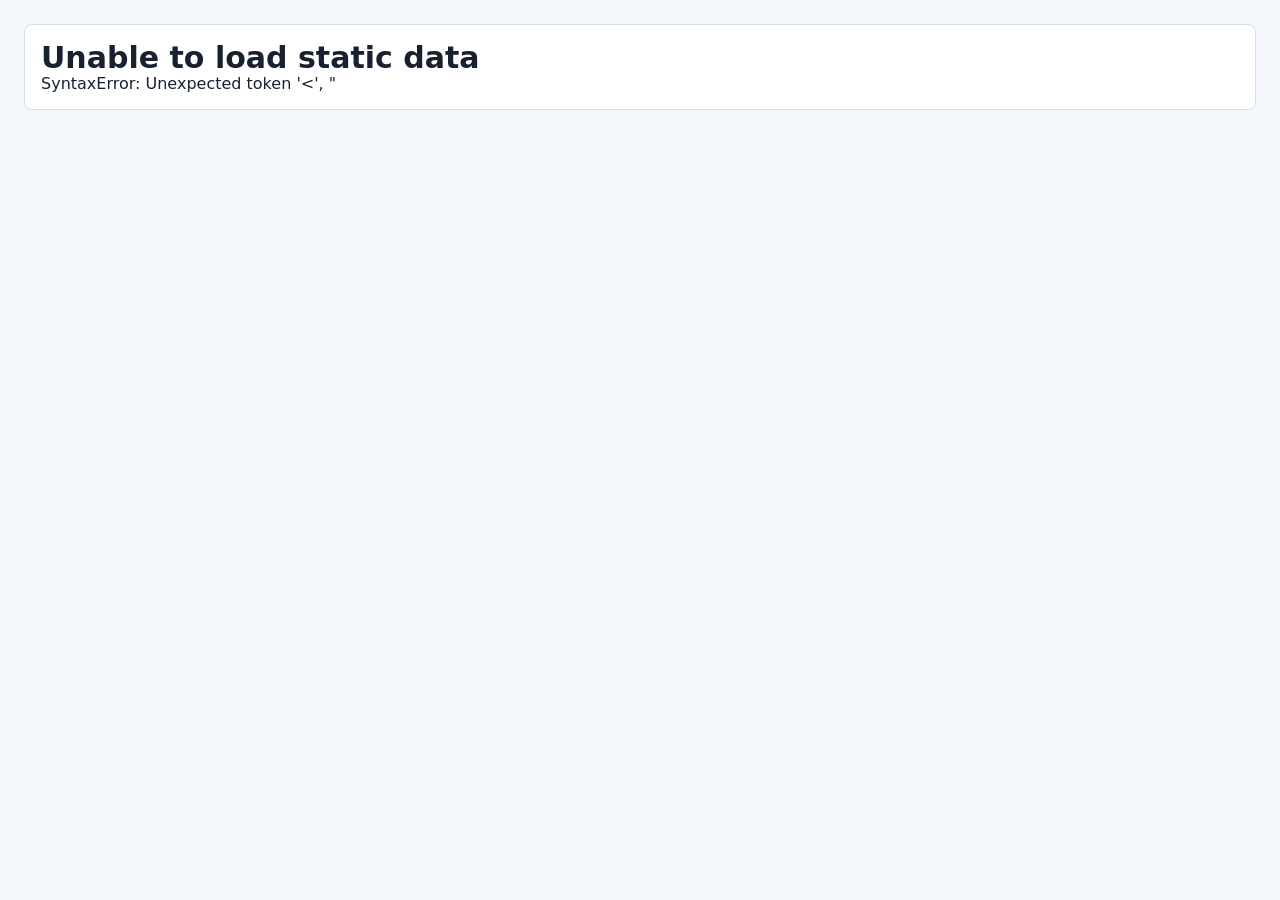
==== pages/index.html @ bff1cbf1 "Add crescent visibility app and Pages dashboard" ====
<!doctype html>
<html lang="en">
  <head>
    <meta charset="utf-8">
    <meta name="viewport" content="width=device-width, initial-scale=1">
    <title>Crescent Visibility</title>
    <link rel="stylesheet" href="styles.css">
  </head>
  <body>
    <header class="topbar">
      <div>
        <p class="eyebrow">Skyfield crescent visibility</p>
        <h1>Crescent Visibility</h1>
      </div>
      <nav>
        <a href="#dashboard">Dashboard</a>
        <a href="#docs">Docs</a>
        <a href="docs/CRESCENT_VISIBILITY.md">Raw docs</a>
      </nav>
    </header>

    <main id="dashboard">
      <section class="controls" aria-label="Controls">
        <label>
          Location
          <select id="locationSelect"></select>
        </label>
        <button id="currentButton" type="button" title="Use browser date, time, and location when available.">Use current</button>
        <label>
          Date
          <select id="dateSelect"></select>
        </label>
        <label>
          Time sweep
          <input id="timeSlider" type="range" min="0" max="0" value="0">
          <span id="timeLabel"></span>
        </label>
        <label>
          Visibility metric
          <select id="metricSelect"></select>
        </label>
        <button class="info" type="button" data-info="metric" aria-label="Visibility metric info">i</button>
        <label>
          Projection
          <select id="projectionSelect">
            <option value="equirectangular">Plate Carree</option>
            <option value="orthographic">Orthographic</option>
          </select>
        </label>
        <button class="info" type="button" data-info="projection" aria-label="Projection info">i</button>
      </section>

      <section class="status-grid">
        <article>
          <span>Metric result</span>
          <strong id="scoreCard">--</strong>
          <small id="labelCard">--</small>
        </article>
        <article>
          <span>Moon birth UTC</span>
          <strong id="birthCard">--</strong>
          <small id="nextBirthCard">--</small>
        </article>
        <article>
          <span>Sunset / moonset UTC</span>
          <strong id="setCard">--</strong>
          <small id="lagCard">--</small>
        </article>
        <article>
          <span>Islamic geometry gate</span>
          <strong id="gateCard">--</strong>
          <small id="gateDetailCard">--</small>
        </article>
      </section>

      <section class="split">
        <div class="panel map-panel">
          <div class="panel-title">
            <h2>Earth Visibility Map</h2>
            <p>Hover sampled positions for granular model details.</p>
          </div>
          <canvas id="mapCanvas" width="1120" height="560"></canvas>
          <div id="tooltip" class="tooltip" hidden></div>
        </div>
        <div class="panel">
          <div class="panel-title">
            <h2>Selected Position</h2>
            <p id="positionText"></p>
          </div>
          <dl id="detailList" class="details"></dl>
        </div>
      </section>

      <section class="split">
        <div class="panel">
          <div class="panel-title">
            <h2>Visibility Across Time</h2>
            <p>Same location and date, swept across the local evening.</p>
          </div>
          <svg id="timeChart" viewBox="0 0 720 320" role="img" aria-label="Visibility over time"></svg>
        </div>
        <div class="panel">
          <div class="panel-title">
            <h2>Visibility Across Date</h2>
            <p>Same location and local time, swept across available dates.</p>
          </div>
          <svg id="dateChart" viewBox="0 0 720 320" role="img" aria-label="Visibility over date"></svg>
        </div>
      </section>

      <section class="panel model-panel">
        <div class="panel-title">
          <h2>Model Status</h2>
          <p>The dropdown names state whether each metric is real formula-based, exploratory, or legacy.</p>
        </div>
        <div id="modelStatus" class="model-status"></div>
      </section>

      <section id="docs" class="panel docs-panel">
        <div class="panel-title">
          <h2>Documentation</h2>
          <p>Implementation notes, model formulas, sources, limitations, and sighting gates.</p>
        </div>
        <pre id="docsText">Loading documentation...</pre>
      </section>
    </main>

    <script src="app.js"></script>
  </body>
</html>
---- pages/styles.css ----
:root {
  color-scheme: light;
  --ink: #18212f;
  --muted: #596675;
  --line: #d7dde6;
  --panel: #ffffff;
  --bg: #f3f6fa;
  --accent: #0f766e;
  --accent-2: #7c3aed;
  --bad: #b42318;
  --ok: #087443;
}

* {
  box-sizing: border-box;
}

body {
  margin: 0;
  background: var(--bg);
  color: var(--ink);
  font-family: Inter, ui-sans-serif, system-ui, -apple-system, BlinkMacSystemFont, "Segoe UI", sans-serif;
}

.topbar {
  display: flex;
  align-items: center;
  justify-content: space-between;
  gap: 24px;
  padding: 20px 32px;
  background: #ffffff;
  border-bottom: 1px solid var(--line);
  position: sticky;
  top: 0;
  z-index: 5;
}

h1,
h2,
p {
  margin: 0;
}

h1 {
  font-size: 30px;
  line-height: 1.1;
}

h2 {
  font-size: 18px;
}

.eyebrow {
  color: var(--accent);
  font-size: 13px;
  font-weight: 700;
  text-transform: uppercase;
  letter-spacing: 0;
}

nav {
  display: flex;
  gap: 12px;
  flex-wrap: wrap;
}

nav a {
  color: var(--ink);
  font-weight: 700;
  text-decoration: none;
}

main {
  max-width: 1440px;
  margin: 0 auto;
  padding: 24px;
}

.controls,
.status-grid,
.split {
  display: grid;
  gap: 12px;
}

.controls {
  grid-template-columns: minmax(160px, 1.2fr) auto minmax(120px, 0.8fr) minmax(220px, 1.4fr) minmax(220px, 1.4fr) 36px minmax(160px, 1fr) 36px;
  align-items: end;
  padding: 16px;
  background: #ffffff;
  border: 1px solid var(--line);
  border-radius: 8px;
}

label {
  display: grid;
  gap: 6px;
  color: var(--muted);
  font-size: 12px;
  font-weight: 700;
}

select,
input,
button {
  min-height: 38px;
  border: 1px solid var(--line);
  border-radius: 6px;
  background: #ffffff;
  color: var(--ink);
  font: inherit;
}

select,
button {
  padding: 0 10px;
}

button {
  cursor: pointer;
  font-weight: 700;
}

button:hover,
select:hover {
  border-color: var(--accent);
}

.info {
  width: 36px;
  border-radius: 50%;
}

.status-grid {
  grid-template-columns: repeat(4, minmax(0, 1fr));
  margin: 16px 0;
}

.status-grid article,
.panel {
  background: var(--panel);
  border: 1px solid var(--line);
  border-radius: 8px;
}

.status-grid article {
  padding: 16px;
}

.status-grid span,
.status-grid small,
.panel-title p {
  color: var(--muted);
}

.status-grid strong {
  display: block;
  margin: 8px 0 4px;
  font-size: 20px;
}

.split {
  grid-template-columns: minmax(0, 2fr) minmax(320px, 1fr);
  margin-bottom: 16px;
}

.panel {
  padding: 16px;
  min-width: 0;
}

.panel-title {
  display: flex;
  align-items: baseline;
  justify-content: space-between;
  gap: 12px;
  margin-bottom: 12px;
}

.map-panel {
  position: relative;
}

canvas {
  width: 100%;
  display: block;
  background: #d9eef5;
  border: 1px solid var(--line);
  border-radius: 8px;
}

.tooltip {
  position: absolute;
  max-width: 280px;
  padding: 10px 12px;
  background: #111827;
  color: #ffffff;
  border-radius: 6px;
  font-size: 12px;
  pointer-events: none;
  box-shadow: 0 10px 24px rgba(0, 0, 0, 0.22);
}

.details {
  display: grid;
  grid-template-columns: 1fr auto;
  gap: 8px 14px;
  margin: 0;
}

.details dt {
  color: var(--muted);
}

.details dd {
  margin: 0;
  font-weight: 700;
  text-align: right;
}

svg {
  width: 100%;
  height: auto;
  overflow: visible;
}

.model-status {
  display: grid;
  grid-template-columns: repeat(3, minmax(0, 1fr));
  gap: 10px;
}

.model-status article {
  border: 1px solid var(--line);
  border-radius: 8px;
  padding: 12px;
}

.model-status strong {
  display: block;
  margin-bottom: 6px;
}

.model-status span {
  color: var(--muted);
}

.docs-panel {
  margin-top: 16px;
}

pre {
  margin: 0;
  max-height: 720px;
  overflow: auto;
  white-space: pre-wrap;
  color: #263241;
  font: 14px/1.5 ui-monospace, SFMono-Regular, Consolas, "Liberation Mono", monospace;
}

@media (max-width: 980px) {
  .topbar {
    align-items: flex-start;
    flex-direction: column;
  }

  .controls,
  .status-grid,
  .split,
  .model-status {
    grid-template-columns: 1fr;
  }

  .info {
    width: 100%;
    border-radius: 6px;
  }
}
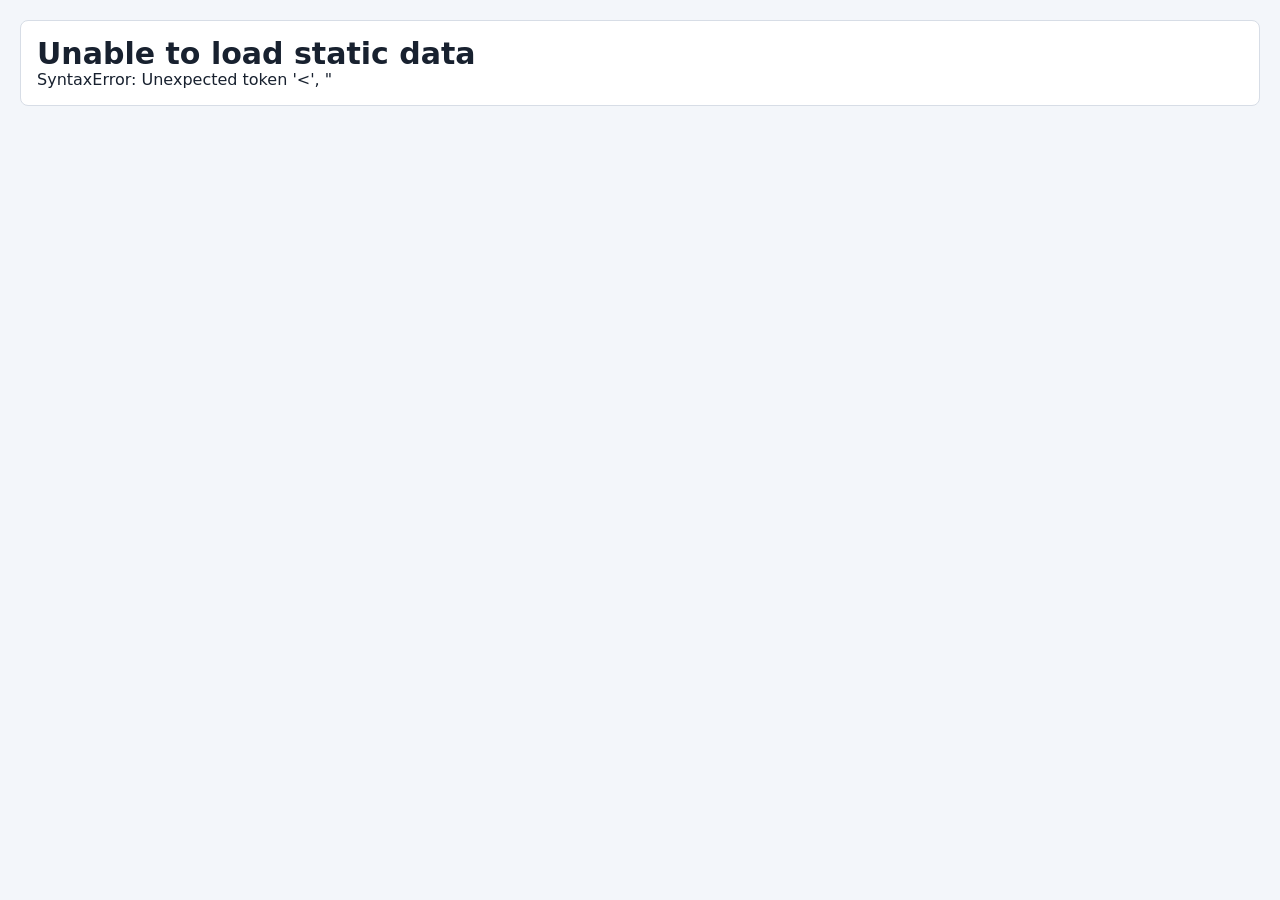
==== commit 37bea6c8: "Improve Hilaal defaults and address search" ====
--- a/pages/index.html
+++ b/pages/index.html
@@ -3,57 +3,78 @@
   <head>
     <meta charset="utf-8">
     <meta name="viewport" content="width=device-width, initial-scale=1">
-    <title>Crescent Visibility</title>
+    <title>Hilaal</title>
     <link rel="stylesheet" href="styles.css">
   </head>
   <body>
     <header class="topbar">
       <div>
-        <p class="eyebrow">Skyfield crescent visibility</p>
-        <h1>Crescent Visibility</h1>
+        <p class="eyebrow">Skyfield hilaal visibility</p>
+        <h1>Hilaal</h1>
       </div>
       <nav>
-        <a href="#dashboard">Dashboard</a>
-        <a href="#docs">Docs</a>
-        <a href="docs/CRESCENT_VISIBILITY.md">Raw docs</a>
+        <a href="index.html" aria-current="page">Dashboard</a>
+        <a href="docs.html">Docs</a>
       </nav>
     </header>
 
     <main id="dashboard">
       <section class="controls" aria-label="Controls">
+        <label class="search-field">
+          Search location
+          <input id="locationSearch" type="search" autocomplete="off" autocorrect="off" autocapitalize="off" spellcheck="false" placeholder="City, country, suburb, or complete address">
+          <div id="remoteSuggestions" class="suggestions" hidden></div>
+          <small id="locationSearchStatus"></small>
+        </label>
         <label>
           Location
           <select id="locationSelect"></select>
         </label>
-        <button id="currentButton" type="button" title="Use browser date, time, and location when available.">Use current</button>
+        <button id="currentButton" type="button" title="Use browser date, time, time zone, and location when available.">Use current</button>
         <label>
           Date
           <select id="dateSelect"></select>
         </label>
-        <label>
-          Time sweep
-          <input id="timeSlider" type="range" min="0" max="0" value="0">
+        <div class="control-field time-field">
+          <span>Time sweep</span>
+          <div class="time-control">
+            <button id="timePrev" type="button" title="Previous hour" aria-label="Previous hour">&lt;</button>
+            <input id="timeSlider" type="range" min="0" max="23" step="1" value="0">
+            <button id="timeNext" type="button" title="Next hour" aria-label="Next hour">&gt;</button>
+          </div>
+          <select id="timeSelect" aria-label="Select hour"></select>
           <span id="timeLabel"></span>
-        </label>
+        </div>
         <label>
           Visibility metric
           <select id="metricSelect"></select>
         </label>
-        <button class="info" type="button" data-info="metric" aria-label="Visibility metric info">i</button>
+        <span class="info-tip" tabindex="0" role="button" aria-label="Visibility metric info" data-tip="Yallop and Odeh are published ARCV/crescent-width criteria. Earlier placeholder metrics have been removed until implemented from real sources.">i</span>
         <label>
           Projection
           <select id="projectionSelect">
             <option value="equirectangular">Plate Carree</option>
+            <option value="robinson">Robinson</option>
+            <option value="mollweide">Mollweide</option>
+            <option value="equalEarth">Equal Earth</option>
             <option value="orthographic">Orthographic</option>
           </select>
         </label>
-        <button class="info" type="button" data-info="projection" aria-label="Projection info">i</button>
+        <span class="info-tip" tabindex="0" role="button" aria-label="Projection info" data-tip="Projection controls how the Earth is flattened. Plate Carree preserves the lat/lon grid; Robinson is a compromise; Mollweide and Equal Earth preserve area; Orthographic is globe-like.">i</span>
+        <label>
+          Display time zone
+          <select id="timezoneSelect">
+            <option value="browser">Browser local</option>
+            <option value="location">Selected location</option>
+            <option value="utc">UTC</option>
+          </select>
+        </label>
       </section>
 
       <section class="status-grid">
         <article>
-          <span>Metric result</span>
-          <strong id="scoreCard">--</strong>
+          <span>Visibility band</span>
+          <strong id="bandCard">--</strong>
           <small id="labelCard">--</small>
         </article>
         <article>
@@ -62,7 +83,7 @@
           <small id="nextBirthCard">--</small>
         </article>
         <article>
-          <span>Sunset / moonset UTC</span>
+          <span>Sunset / moonset</span>
           <strong id="setCard">--</strong>
           <small id="lagCard">--</small>
         </article>
@@ -73,11 +94,25 @@
         </article>
       </section>
 
+      <section class="panel">
+        <div class="panel-title">
+          <h2>Visibility Bands</h2>
+          <p>Colour is the primary signal; numeric q/V values are in tooltips and details.</p>
+        </div>
+        <div id="legend" class="legend"></div>
+      </section>
+
+      <section class="tabs" aria-label="Map views">
+        <button class="tab-button active" type="button" data-view="day">Best On Selected Date</button>
+        <button class="tab-button" type="button" data-view="instant">Selected Date + Time</button>
+        <button class="tab-button" type="button" data-view="slice">Date + Time Across Lat/Lon</button>
+      </section>
+
       <section class="split">
         <div class="panel map-panel">
           <div class="panel-title">
-            <h2>Earth Visibility Map</h2>
-            <p>Hover sampled positions for granular model details.</p>
+            <h2 id="mapTitle">Earth Visibility Map</h2>
+            <p id="mapSubtitle">Country, city, and grid calculation points are included.</p>
           </div>
           <canvas id="mapCanvas" width="1120" height="560"></canvas>
           <div id="tooltip" class="tooltip" hidden></div>
@@ -94,36 +129,38 @@
       <section class="split">
         <div class="panel">
           <div class="panel-title">
-            <h2>Visibility Across Time</h2>
-            <p>Same location and date, swept across the local evening.</p>
+            <h2>Visibility Across 24 Hours</h2>
+            <p>Selected location and calendar date.</p>
           </div>
-          <svg id="timeChart" viewBox="0 0 720 320" role="img" aria-label="Visibility over time"></svg>
+          <svg id="timeChart" viewBox="0 0 760 320" role="img" aria-label="Visibility over 24 hours"></svg>
         </div>
         <div class="panel">
           <div class="panel-title">
-            <h2>Visibility Across Date</h2>
-            <p>Same location and local time, swept across available dates.</p>
+            <h2>Gregorian Month Calendar</h2>
+            <p>Each day shaded by best visibility in the selected location.</p>
           </div>
-          <svg id="dateChart" viewBox="0 0 720 320" role="img" aria-label="Visibility over date"></svg>
+          <div id="calendarGrid" class="calendar-grid"></div>
         </div>
       </section>
 
-      <section class="panel model-panel">
-        <div class="panel-title">
-          <h2>Model Status</h2>
-          <p>The dropdown names state whether each metric is real formula-based, exploratory, or legacy.</p>
+      <section class="split">
+        <div class="panel">
+          <div class="panel-title">
+            <h2>Latitude Bands</h2>
+            <p>All longitudes, selected date and time.</p>
+          </div>
+          <svg id="latChart" viewBox="0 0 760 260" role="img" aria-label="Latitude sweep"></svg>
         </div>
-        <div id="modelStatus" class="model-status"></div>
-      </section>
-
-      <section id="docs" class="panel docs-panel">
-        <div class="panel-title">
-          <h2>Documentation</h2>
-          <p>Implementation notes, model formulas, sources, limitations, and sighting gates.</p>
+        <div class="panel">
+          <div class="panel-title">
+            <h2>Longitude Bands</h2>
+            <p>All latitudes, selected date and time.</p>
+          </div>
+          <svg id="lonChart" viewBox="0 0 760 260" role="img" aria-label="Longitude sweep"></svg>
         </div>
-        <pre id="docsText">Loading documentation...</pre>
       </section>
     </main>
+    <footer class="site-footer">Copyright Abdullah Hussain 2026</footer>
 
     <script src="app.js"></script>
   </body>
--- a/pages/styles.css
+++ b/pages/styles.css
@@ -6,7 +6,6 @@
   --panel: #ffffff;
   --bg: #f3f6fa;
   --accent: #0f766e;
-  --accent-2: #7c3aed;
   --bad: #b42318;
   --ok: #087443;
 }
@@ -70,21 +69,27 @@
   text-decoration: none;
 }
 
+nav a[aria-current="page"] {
+  color: var(--accent);
+}
+
 main {
-  max-width: 1440px;
+  width: 100%;
+  max-width: none;
   margin: 0 auto;
-  padding: 24px;
+  padding: 20px;
 }
 
 .controls,
 .status-grid,
-.split {
+.split,
+.tabs {
   display: grid;
   gap: 12px;
 }
 
 .controls {
-  grid-template-columns: minmax(160px, 1.2fr) auto minmax(120px, 0.8fr) minmax(220px, 1.4fr) minmax(220px, 1.4fr) 36px minmax(160px, 1fr) 36px;
+  grid-template-columns: minmax(240px, 1.5fr) minmax(170px, 1fr) auto minmax(130px, 0.8fr) minmax(250px, 1.2fr) minmax(190px, 1fr) 28px minmax(170px, 1fr) 28px minmax(180px, 1fr);
   align-items: end;
   padding: 16px;
   background: #ffffff;
@@ -92,18 +97,25 @@
   border-radius: 8px;
 }
 
-label {
+label,
+.control-field {
   display: grid;
   gap: 6px;
   color: var(--muted);
   font-size: 12px;
   font-weight: 700;
+}
+
+.search-field small {
+  min-height: 14px;
+  color: var(--accent);
+  font-weight: 600;
 }
 
 select,
 input,
 button {
-  min-height: 38px;
+  min-height: 42px;
   border: 1px solid var(--line);
   border-radius: 6px;
   background: #ffffff;
@@ -112,8 +124,9 @@
 }
 
 select,
-button {
-  padding: 0 10px;
+button,
+input[type="search"] {
+  padding: 0 14px;
 }
 
 button {
@@ -121,14 +134,116 @@
   font-weight: 700;
 }
 
-button:hover,
-select:hover {
+button:disabled {
+  cursor: not-allowed;
+  opacity: 0.45;
+}
+
+button:hover:not(:disabled),
+select:hover,
+input:hover {
   border-color: var(--accent);
 }
 
-.info {
-  width: 36px;
+.time-control {
+  display: grid;
+  grid-template-columns: 42px minmax(130px, 1fr) 42px;
+  gap: 8px;
+  align-items: center;
+}
+
+.time-control button,
+.def {
+  padding: 0 8px;
+}
+
+.time-field select,
+.search-field input {
+  width: 100%;
+}
+
+.def {
+  width: 22px;
+  min-height: 22px;
+  margin-left: 4px;
+  font-size: 12px;
+}
+
+.info-tip,
+.def-tip {
+  display: inline-flex;
+  align-items: center;
+  justify-content: center;
+  position: relative;
+  width: 22px;
+  height: 22px;
+  border: 1px solid var(--line);
   border-radius: 50%;
+  background: #ffffff;
+  color: var(--accent);
+  font-size: 12px;
+  font-weight: 800;
+  cursor: help;
+}
+
+.info-tip::after,
+.def-tip::after {
+  content: attr(data-tip);
+  display: none;
+  position: absolute;
+  z-index: 12;
+  left: 50%;
+  bottom: calc(100% + 8px);
+  width: min(280px, 78vw);
+  transform: translateX(-50%);
+  padding: 9px 10px;
+  border-radius: 6px;
+  background: #111827;
+  color: #ffffff;
+  font-size: 12px;
+  font-weight: 600;
+  line-height: 1.35;
+  box-shadow: 0 10px 24px rgba(0, 0, 0, 0.22);
+}
+
+.info-tip:hover::after,
+.info-tip:focus::after,
+.def-tip:hover::after,
+.def-tip:focus::after {
+  display: block;
+}
+
+.suggestions {
+  display: grid;
+  gap: 4px;
+  max-height: 220px;
+  overflow: auto;
+  padding: 6px;
+  border: 1px solid var(--line);
+  border-radius: 6px;
+  background: #ffffff;
+  box-shadow: 0 10px 24px rgba(0, 0, 0, 0.12);
+}
+
+.suggestions button {
+  min-height: 34px;
+  padding: 6px 8px;
+  text-align: left;
+  font-weight: 650;
+}
+
+.suggestions small {
+  display: block;
+  color: var(--muted);
+  font-weight: 500;
+}
+
+.suggestion-divider {
+  padding: 6px 8px 2px;
+  color: var(--muted);
+  font-size: 11px;
+  font-weight: 800;
+  text-transform: uppercase;
 }
 
 .status-grid {
@@ -159,8 +274,48 @@
   font-size: 20px;
 }
 
+.legend {
+  display: flex;
+  flex-wrap: wrap;
+  gap: 10px;
+}
+
+.legend span {
+  display: inline-flex;
+  align-items: center;
+  gap: 7px;
+  padding: 6px 8px;
+  border: 1px solid var(--line);
+  border-radius: 6px;
+  font-size: 13px;
+  font-weight: 700;
+}
+
+.legend i {
+  width: 16px;
+  height: 16px;
+  border-radius: 4px;
+  display: inline-block;
+}
+
+.tabs {
+  grid-template-columns: repeat(3, minmax(0, 1fr));
+  margin: 16px 0;
+}
+
+.tab-button {
+  min-height: 44px;
+  padding: 8px 14px;
+}
+
+.tab-button.active {
+  border-color: var(--accent);
+  background: var(--accent);
+  color: #ffffff;
+}
+
 .split {
-  grid-template-columns: minmax(0, 2fr) minmax(320px, 1fr);
+  grid-template-columns: minmax(0, 2.35fr) minmax(340px, 0.9fr);
   margin-bottom: 16px;
 }
 
@@ -191,7 +346,7 @@
 
 .tooltip {
   position: absolute;
-  max-width: 280px;
+  max-width: 300px;
   padding: 10px 12px;
   background: #111827;
   color: #ffffff;
@@ -203,7 +358,7 @@
 
 .details {
   display: grid;
-  grid-template-columns: 1fr auto;
+  grid-template-columns: minmax(0, 1fr) auto;
   gap: 8px 14px;
   margin: 0;
 }
@@ -224,41 +379,143 @@
   overflow: visible;
 }
 
-.model-status {
-  display: grid;
-  grid-template-columns: repeat(3, minmax(0, 1fr));
-  gap: 10px;
-}
-
-.model-status article {
-  border: 1px solid var(--line);
-  border-radius: 8px;
-  padding: 12px;
-}
-
-.model-status strong {
-  display: block;
-  margin-bottom: 6px;
-}
-
-.model-status span {
-  color: var(--muted);
-}
-
-.docs-panel {
-  margin-top: 16px;
+.calendar-grid {
+  display: grid;
+  grid-template-columns: repeat(7, minmax(0, 1fr));
+  gap: 6px;
+}
+
+.calendar-grid strong {
+  color: var(--muted);
+  font-size: 12px;
+  text-align: center;
+}
+
+.calendar-day {
+  min-height: 58px;
+  color: #ffffff;
+  border: 2px solid transparent;
+  display: grid;
+  align-content: center;
+  justify-items: center;
+  padding: 4px;
+}
+
+.calendar-day.empty {
+  background: transparent;
+  border: 0;
+}
+
+.calendar-day.selected {
+  border-color: #111827;
+}
+
+.calendar-day.today {
+  box-shadow: inset 0 0 0 2px #ffffff, 0 0 0 2px var(--accent);
+}
+
+.calendar-day span {
+  font-size: 18px;
+}
+
+.calendar-day small {
+  color: #ffffff;
+  font-size: 11px;
 }
 
 pre {
   margin: 0;
-  max-height: 720px;
+  max-height: none;
   overflow: auto;
   white-space: pre-wrap;
   color: #263241;
   font: 14px/1.5 ui-monospace, SFMono-Regular, Consolas, "Liberation Mono", monospace;
 }
 
-@media (max-width: 980px) {
+.docs-page {
+  max-width: 1180px;
+  margin: 0 auto;
+}
+
+.docs-layout {
+  display: grid;
+  grid-template-columns: 260px minmax(0, 1fr);
+  gap: 24px;
+  align-items: start;
+}
+
+.docs-toc {
+  position: sticky;
+  top: 100px;
+  display: grid;
+  gap: 8px;
+  padding: 12px;
+  border: 1px solid var(--line);
+  border-radius: 8px;
+  background: #f8fafc;
+}
+
+.docs-toc h2 {
+  margin-bottom: 4px;
+}
+
+.docs-toc a {
+  color: var(--ink);
+  text-decoration: none;
+  font-size: 13px;
+}
+
+.docs-toc .toc-l3 {
+  padding-left: 12px;
+  color: var(--muted);
+}
+
+.markdown-body {
+  font-size: 15px;
+  line-height: 1.65;
+}
+
+.markdown-body h1,
+.markdown-body h2,
+.markdown-body h3,
+.markdown-body h4 {
+  margin: 22px 0 10px;
+}
+
+.markdown-body p,
+.markdown-body ul,
+.markdown-body table,
+.markdown-body pre {
+  margin: 0 0 14px;
+}
+
+.markdown-body table {
+  width: 100%;
+  border-collapse: collapse;
+  font-size: 13px;
+}
+
+.markdown-body th,
+.markdown-body td {
+  border: 1px solid var(--line);
+  padding: 7px 8px;
+  text-align: left;
+}
+
+.site-footer {
+  padding: 18px 24px 30px;
+  color: var(--muted);
+  text-align: center;
+  font-size: 13px;
+}
+
+@media (max-width: 1180px) {
+  .controls {
+    grid-template-columns: repeat(3, minmax(0, 1fr));
+  }
+}
+
+@media (max-width: 880px) {
   .topbar {
     align-items: flex-start;
     flex-direction: column;
@@ -267,12 +524,52 @@
   .controls,
   .status-grid,
   .split,
-  .model-status {
+  .tabs {
     grid-template-columns: 1fr;
   }
 
-  .info {
+  main {
+    padding: 12px;
+  }
+
+  .panel-title {
+    align-items: flex-start;
+    flex-direction: column;
+  }
+
+  .docs-layout {
+    grid-template-columns: 1fr;
+  }
+
+  .docs-toc {
+    position: static;
+  }
+
+  .info-tip {
+    justify-self: start;
+  }
+}
+
+@media (max-width: 560px) {
+  .topbar {
+    padding: 16px;
+  }
+
+  h1 {
+    font-size: 25px;
+  }
+
+  .controls,
+  .panel,
+  .status-grid article {
+    padding: 12px;
+  }
+
+  .time-control {
+    grid-template-columns: 40px minmax(0, 1fr) 40px;
+  }
+
+  .legend span {
     width: 100%;
-    border-radius: 6px;
-  }
-}
+  }
+}
